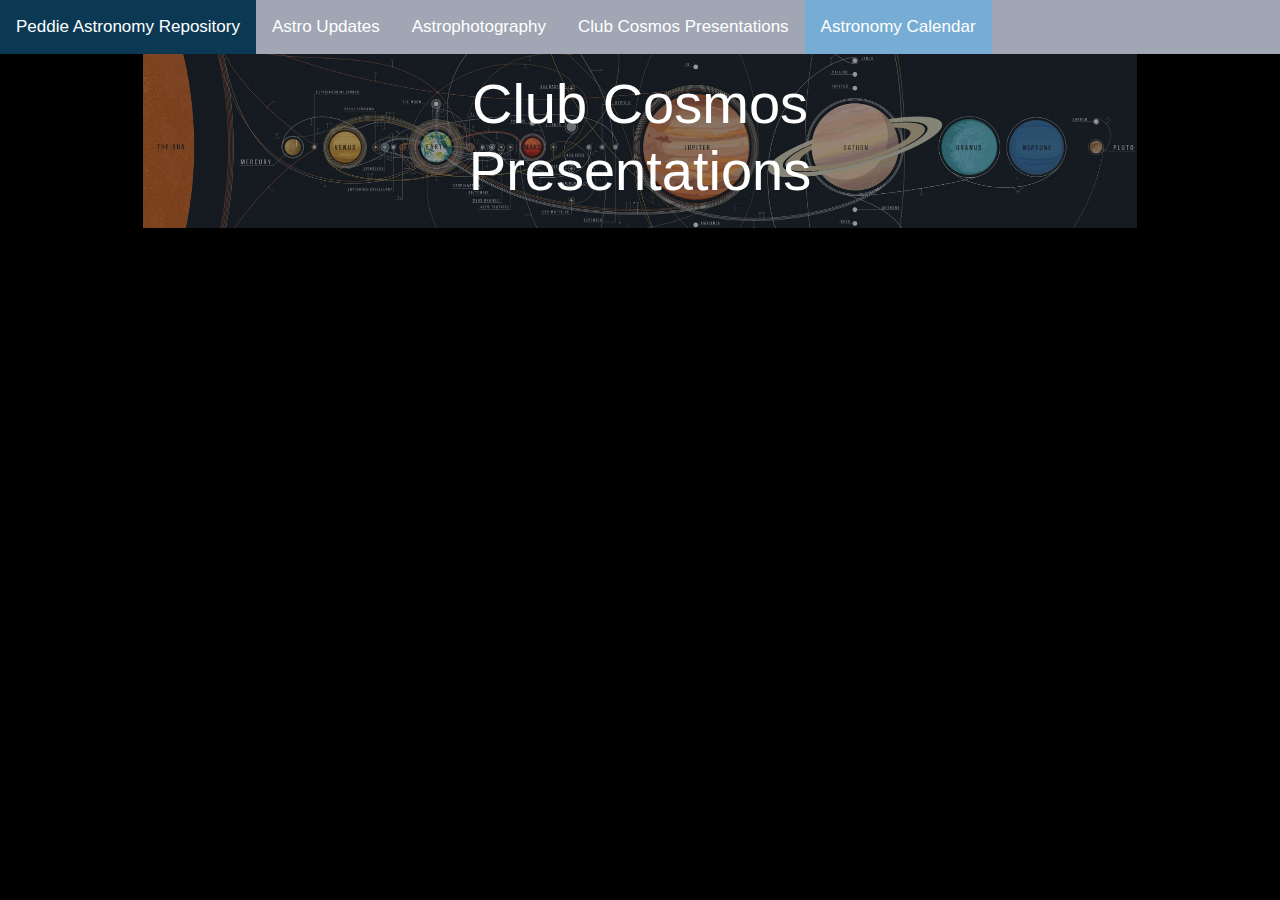
==== astronomycalendar.html @ 7433f3af "Update astronomycalendar.html" ====
<!DOCTYPE html>
<html lang="en">
<head>
	<meta charset="UTF-8">
	<meta name="viewport" content="width=device-width, initial-scale=1.0">
	<title>Peddie Astronomy Repository</title>
	<link rel="stylesheet" href="https://stackpath.bootstrapcdn.com/bootstrap/4.5.2/css/bootstrap.min.css" integrity="sha384-JcKb8q3iqJ61gNV9KGb8thSsNjpSL0n8PARn9HuZOnIxN0hoP+VmmDGMN5t9UJ0Z" crossorigin="anonymous">
	<link rel="stylesheet" href="https://cdnjs.cloudflare.com/ajax/libs/font-awesome/4.7.0/css/font-awesome.min.css">
	<link rel="stylesheet" href="style.css">
	
	<!-- The core Firebase JS SDK is always required and must be listed first -->
	<!-- <script src="https://www.gstatic.com/firebasejs/8.2.2/firebase-app.js"></script> -->
	<!-- TODO: Add SDKs for Firebase products that you want to use https://firebase.google.com/docs/web/setup#available-libraries -->
	<!-- <script src="https://www.gstatic.com/firebasejs/8.2.2/firebase-analytics.js"></script> -->
	<!-- <script src="firebaseconfig.js"defer></script> -->
</head>
	
<body>
	<div class="topnav" id="myTopnav">
		<a class="pagename">Peddie Astronomy Repository</a>
		<a href="/Astronomy-Website">Astro Updates</a>
		<a href="/Astronomy-Website/astrophotography">Astrophotography</a>
   		<a href="/Astronomy-Website/astronomyclubpresentations">Club Cosmos Presentations</a>
    		<a href="#" class="active">Astronomy Calendar</a>    
	</div>
	
	
	<div class="container" style="margin-bottom: 50px">
		<img src="Images/solarsystem.JPG" style="max-width:100%; opacity:0.6; max-height: 200px;">
		<div class="centered">
			<h1 style="text-align:center; color:White; font-size:350%;">Club Cosmos Presentations</h1>
		</div>
	</div>

</body>
</html>
---- style.css ----
* {box-sizing: border-box;}
body {
  background-color: Black;
  margin: 0;
  font-family: sans-serif;
}
.centered {
  position: absolute;
  top: 50%;
  left: 50%;
  transform: translate(-50%, -50%);
}

.container {
  position: relative;
  text-align: center;
  max-width: 80%;
}

div {
  color: white;
}

/* AstroUpdates */
.Astrobite {
  margin: auto;
  width: 75%;
  border: 3px solid #FEDC7C;
  padding: 10px;
  margin-bottom: 25px
}
.astroimg-container {
  position: relative;
}


/* Nav Bar Start */
.topnav {
  overflow: hidden;
  background-color: #A1A6B4;
}

.topnav a {
  float: left;
  display: block;
  color: white;
  text-align: center;
  padding: 14px 16px;
  text-decoration: none;
  font-size: 17px;
}

.topnav a:hover {
  background-color: #ddd;
  color: white;
}

.topnav a.pagename {
  background-color: #0B3954;
  color: white;
}

.topnav a.active {
  background-color: #77ADD4;
  color: white;
}

.topnav .search-container {
  float: right;
}

.topnav input[type=text] {
  padding: 6px;
  margin-top: 8px;
  font-size: 17px;
  border: none;
}

.topnav .search-container button {
  float: right;
  padding: 6px 10px;
  margin-top: 8px;
  margin-right: 16px;
  background: #ddd;
  font-size: 17px;
  border: none;
  cursor: pointer;
}

.topnav .search-container button:hover {
  background: #ccc;
}

@media screen and (max-width: 600px) {
  .topnav .search-container {
    float: none;
  }
  .topnav a, .topnav input[type=text], .topnav .search-container button {
    float: none;
    display: block;
    text-align: left;
    width: 100%;
    margin: 0;
    padding: 14px;
  }
  .topnav input[type=text] {
    border: 1px solid #ccc;  
  }
}
/* Nav Bar End */


/* Gallery Start */
img {
  vertical-align: middle;
}

/* Position the image container (needed to position the left and right arrows) */
.gallery-container {
  position: relative;
  max-width: 80%;
  margin: auto;
  margin-bottom: 25px
}

/* Hide the images by default */
.mySlides {
  display: none;
}

/* Add a pointer when hovering over the thumbnail images */
.cursor {
  cursor: pointer;
}

/* Next & previous buttons */
.prev,
.next {
  cursor: pointer;
  position: absolute;
  top: 40%;
  width: auto;
  padding: 16px;
  margin-top: -50px;
  color: white;
  font-weight: bold;
  font-size: 20px;
  border-radius: 0 3px 3px 0;
  user-select: none;
  -webkit-user-select: none;
}

/* Position the "next button" to the right */
.next {
  right: 0;
  border-radius: 3px 0 0 3px;
}

/* On hover, add a black background color with a little bit see-through */
.prev:hover,
.next:hover {
  background-color: rgba(0, 0, 0, 0.8);
}

/* Number text (1/3 etc) */
.numbertext {
  color: #f2f2f2;
  font-size: 12px;
  /*padding: 8px 12px;*/
  position: absolute;
  top: 0;
}

/* Container for image text */
.caption-container {
  text-align: center;
  background-color: #222;
  padding: 2px 16px;
  color: white;
}

.row:after {
  content: "";
  display: table;
  clear: both;
}

/* Six columns side by side */
.column {
  float: left;
  width: 16.66%;
}

/* Add a transparency effect for thumnbail images */
.demo {
  opacity: 0.6;
}

.active,
.demo:hover {
  opacity: 1;
}
/* Gallery End */
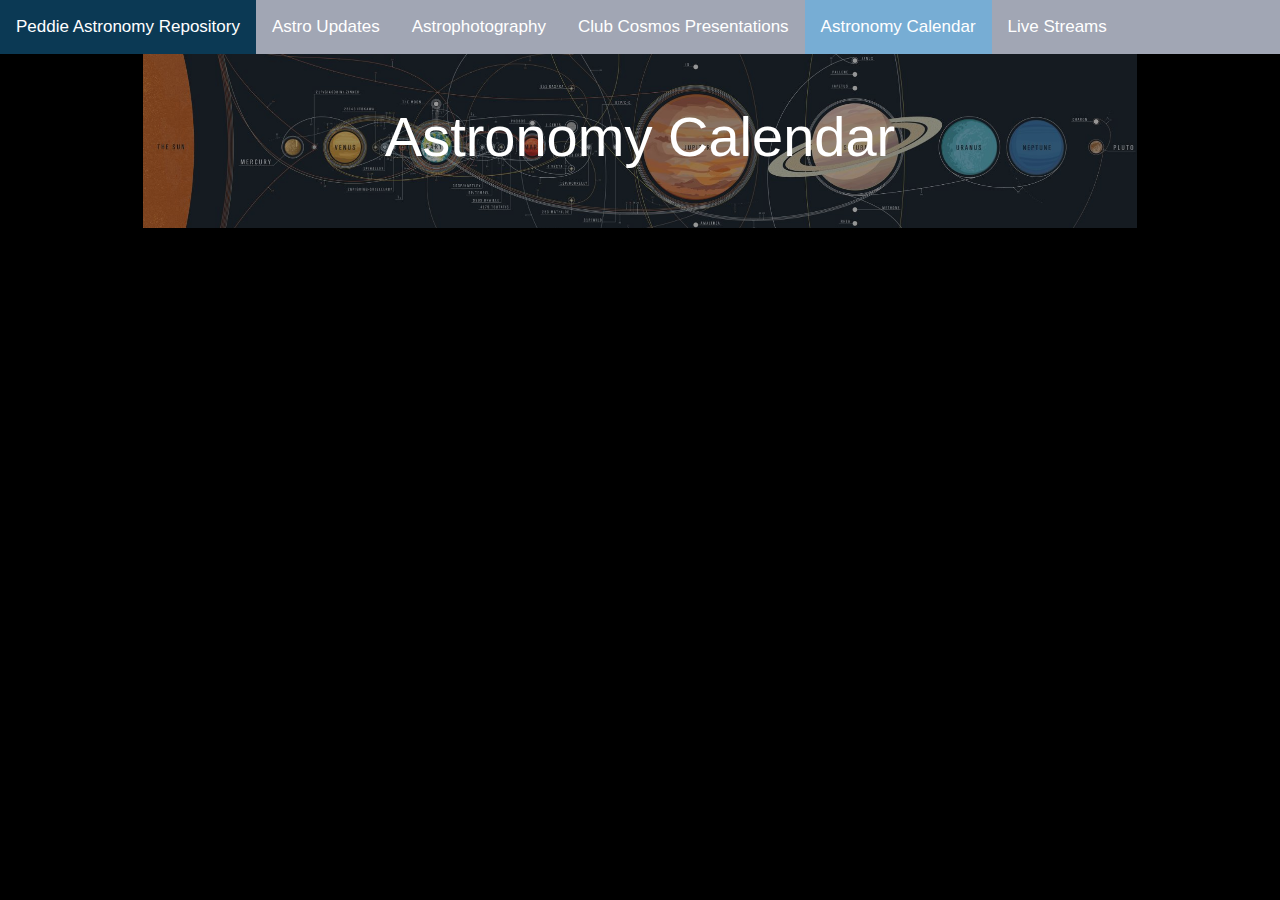
==== commit b338c0f3: "Update astronomycalendar.html" ====
--- a/astronomycalendar.html
+++ b/astronomycalendar.html
@@ -7,28 +7,29 @@
 	<link rel="stylesheet" href="https://stackpath.bootstrapcdn.com/bootstrap/4.5.2/css/bootstrap.min.css" integrity="sha384-JcKb8q3iqJ61gNV9KGb8thSsNjpSL0n8PARn9HuZOnIxN0hoP+VmmDGMN5t9UJ0Z" crossorigin="anonymous">
 	<link rel="stylesheet" href="https://cdnjs.cloudflare.com/ajax/libs/font-awesome/4.7.0/css/font-awesome.min.css">
 	<link rel="stylesheet" href="style.css">
-	
+
 	<!-- The core Firebase JS SDK is always required and must be listed first -->
 	<!-- <script src="https://www.gstatic.com/firebasejs/8.2.2/firebase-app.js"></script> -->
 	<!-- TODO: Add SDKs for Firebase products that you want to use https://firebase.google.com/docs/web/setup#available-libraries -->
 	<!-- <script src="https://www.gstatic.com/firebasejs/8.2.2/firebase-analytics.js"></script> -->
 	<!-- <script src="firebaseconfig.js"defer></script> -->
 </head>
-	
+
 <body>
 	<div class="topnav" id="myTopnav">
-		<a class="pagename">Peddie Astronomy Repository</a>
-		<a href="/Astronomy-Website">Astro Updates</a>
+		<a href="Astronomy-Website" class="pagename">Peddie Astronomy Repository</a>
+		<a href="/Astronomy-Website/astroupdates">Astro Updates</a>
 		<a href="/Astronomy-Website/astrophotography">Astrophotography</a>
-   		<a href="/Astronomy-Website/astronomyclubpresentations">Club Cosmos Presentations</a>
-    		<a href="#" class="active">Astronomy Calendar</a>    
+   	<a href="/Astronomy-Website/astronomyclubpresentations">Club Cosmos Presentations</a>
+    <a href="#" class="active">Astronomy Calendar</a>
+		<a href="/Astronomy-Website/livestreams">Live Streams</a>
 	</div>
-	
-	
+
+
 	<div class="container" style="margin-bottom: 50px">
 		<img src="Images/solarsystem.JPG" style="max-width:100%; opacity:0.6; max-height: 200px;">
 		<div class="centered">
-			<h1 style="text-align:center; color:White; font-size:350%;">Club Cosmos Presentations</h1>
+			<h1 style="text-align:center; color:White; font-size:350%;">Astronomy Calendar</h1>
 		</div>
 	</div>
 
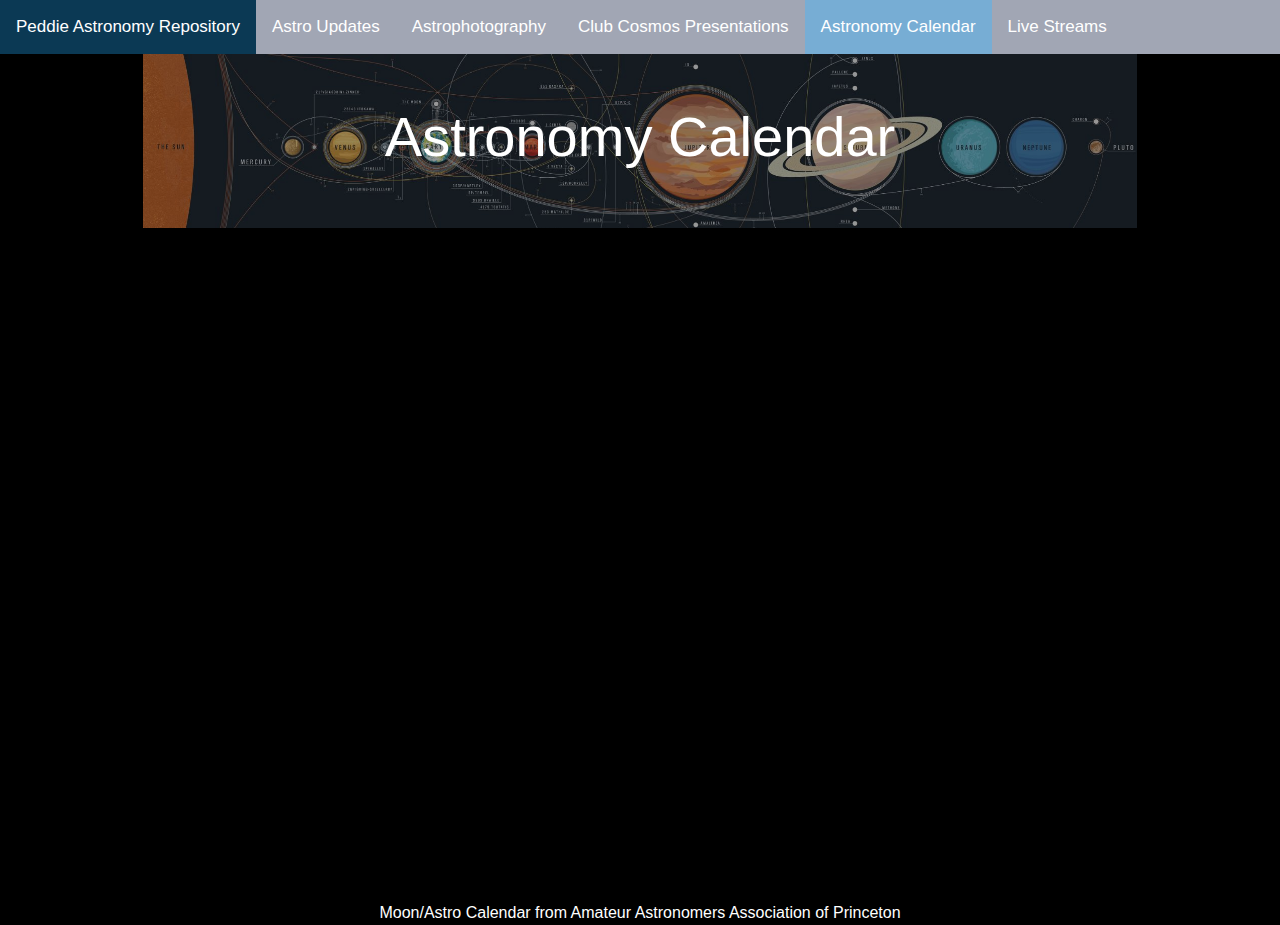
==== commit a5225c73: "Added Calendar" ====
--- a/astronomycalendar.html
+++ b/astronomycalendar.html
@@ -17,11 +17,11 @@
 
 <body>
 	<div class="topnav" id="myTopnav">
-		<a href="Astronomy-Website" class="pagename">Peddie Astronomy Repository</a>
+		<a href="/Astronomy-Website" class="pagename">Peddie Astronomy Repository</a>
 		<a href="/Astronomy-Website/astroupdates">Astro Updates</a>
 		<a href="/Astronomy-Website/astrophotography">Astrophotography</a>
-   	<a href="/Astronomy-Website/astronomyclubpresentations">Club Cosmos Presentations</a>
-    <a href="#" class="active">Astronomy Calendar</a>
+		<a href="/Astronomy-Website/astronomyclubpresentations">Club Cosmos Presentations</a>
+		<a href="/Astronomy-Website/astronomycalendar" class="active">Astronomy Calendar</a>
 		<a href="/Astronomy-Website/livestreams">Live Streams</a>
 	</div>
 
@@ -33,5 +33,10 @@
 		</div>
 	</div>
 
+	<div>
+		<p align="center"><iframe src="https://calendar.google.com/calendar/embed?src=7dm0d9ic79sk8549hmdfp16ibijn9l7h%40import.calendar.google.com&ctz=America%2FNew_York" style="border: 0" width="800" height="600" frameborder="0" scrolling="no"></iframe></p>
+		<center><a href="https://www.princetonastronomy.org/" style="color:White; font-size:100%;">Moon/Astro Calendar from Amateur Astronomers Association of Princeton</a></center>
+	</div>
+
 </body>
 </html>
--- a/style.css
+++ b/style.css
@@ -21,7 +21,9 @@
   color: white;
 }
 
-/* AstroUpdates */
+
+
+/* AstroUpdates End */
 .Astrobite {
   margin: auto;
   width: 75%;
@@ -32,6 +34,8 @@
 .astroimg-container {
   position: relative;
 }
+/* AstroUpdates Start */
+
 
 
 /* Nav Bar Start */
@@ -104,10 +108,11 @@
     padding: 14px;
   }
   .topnav input[type=text] {
-    border: 1px solid #ccc;  
+    border: 1px solid #ccc;
   }
 }
 /* Nav Bar End */
+
 
 
 /* Gallery Start */
